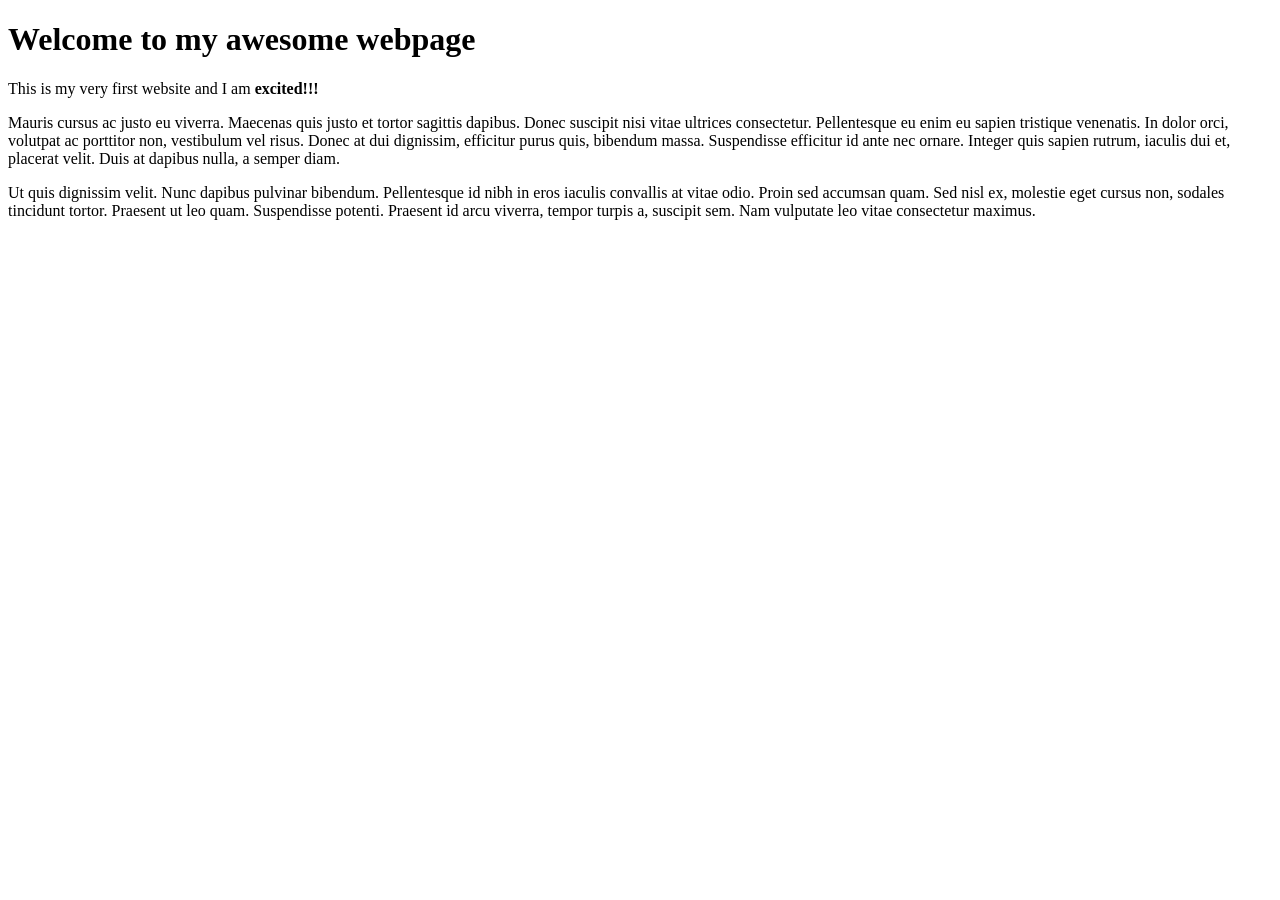
==== index.html @ 4a633bec "changed new file" ====
<!DOCTYPE html>
<!-- saved from url=(0094)file:///C:/Users/mahak/OneDrive%20-%20Conestoga%20College/web%20development/intask1/index.html -->
<html><head><meta http-equiv="Content-Type" content="text/html; charset=UTF-8">

<meta name="viewpoint" content="width=device-width, initial-scale=1">
<title>Mahak website </title>
    </head>
    <body>
<h1>Welcome to my awesome webpage</h1>

This is my very first website and I am <b> excited!!!</b>
<p>Mauris cursus ac justo eu viverra. Maecenas quis justo et tortor sagittis dapibus. Donec suscipit nisi vitae ultrices consectetur. Pellentesque eu enim eu sapien tristique venenatis. In dolor orci, volutpat ac porttitor non, vestibulum vel risus. Donec at dui dignissim, efficitur purus quis, bibendum massa. Suspendisse efficitur id ante nec ornare. Integer quis sapien rutrum, iaculis dui et, placerat velit. Duis at dapibus nulla, a semper diam.</p>
   
<p>Ut quis dignissim velit. Nunc dapibus pulvinar bibendum. Pellentesque id nibh in eros iaculis convallis at vitae odio. Proin sed accumsan quam. Sed nisl ex, molestie eget cursus non, sodales tincidunt tortor. Praesent ut leo quam. Suspendisse potenti. Praesent id arcu viverra, tempor turpis a, suscipit sem. Nam vulputate leo vitae consectetur maximus.</p>


<!--Created by Mahakdeep Kaur  Email: mahakthind10@gmail.com-->



</body></html>
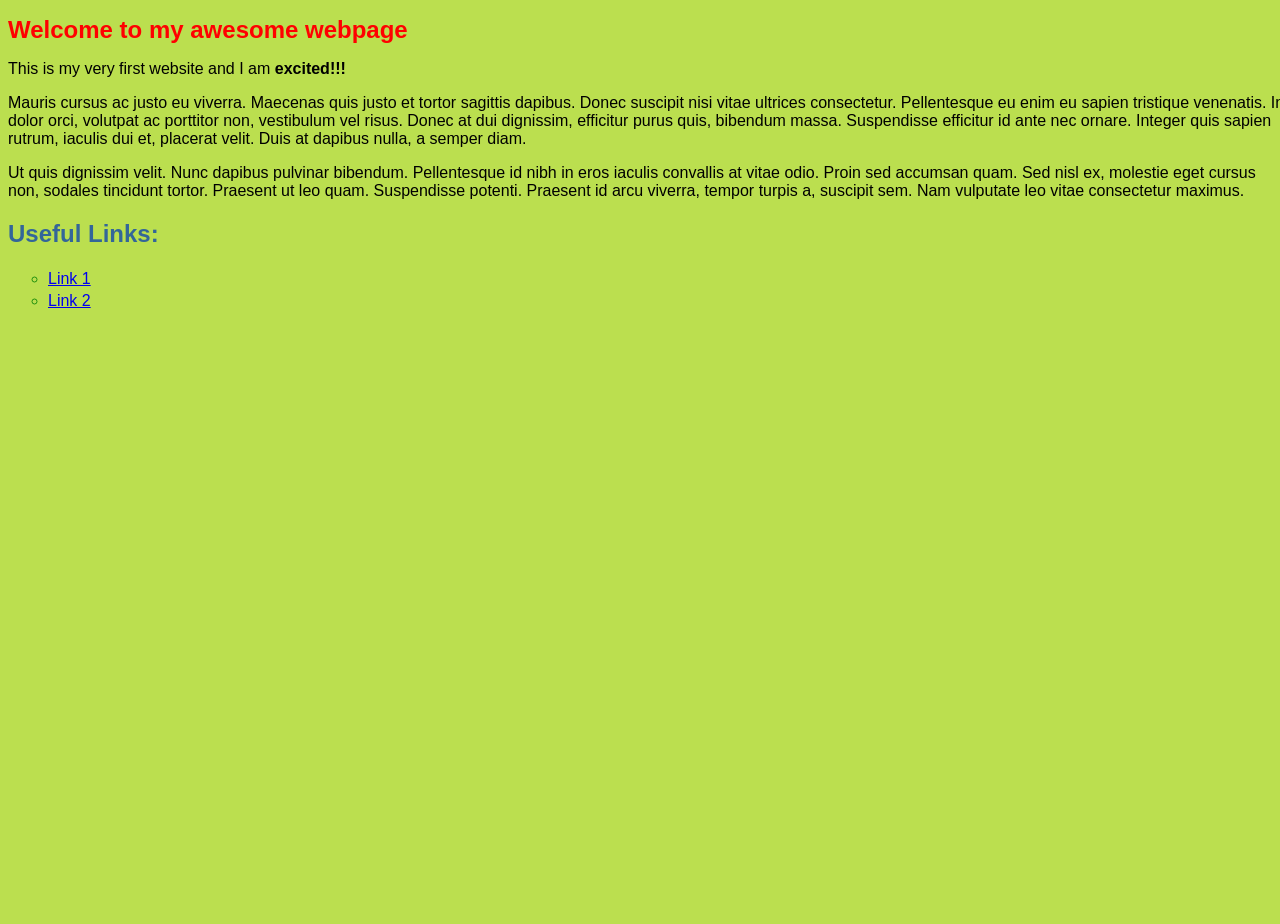
==== commit 9d6081e7: "added css" ====
--- a/index.html
+++ b/index.html
@@ -1,21 +1,41 @@
+<!--Created by Mahakdeep Kaur  Email: mahakthind10@gmail.com-->
 <!DOCTYPE html>
-<!-- saved from url=(0094)file:///C:/Users/mahak/OneDrive%20-%20Conestoga%20College/web%20development/intask1/index.html -->
-<html><head><meta http-equiv="Content-Type" content="text/html; charset=UTF-8">
+<html>
+  <head>
+    <meta charset="utf-8" />
+  <link rel="stylesheet" href="CSS/normalize.css">
+  <link rel="stylesheet" href="CSS/style.css">
+    <meta name="viewpoint" content="width=device-width, initial-scale=1" />
+    <title>Mahak website</title>
+  </head>
+  <body>
+    <h1 style="color: red; font-size: 24px;">Welcome to my awesome webpage</h1>
 
-<meta name="viewpoint" content="width=device-width, initial-scale=1">
-<title>Mahak website </title>
-    </head>
-    <body>
-<h1>Welcome to my awesome webpage</h1>
+    This is my very first website and I am <b> excited!!!</b>
+    <p>
+      Mauris cursus ac justo eu viverra. Maecenas quis justo et tortor sagittis
+      dapibus. Donec suscipit nisi vitae ultrices consectetur. Pellentesque eu
+      enim eu sapien tristique venenatis. In dolor orci, volutpat ac porttitor
+      non, vestibulum vel risus. Donec at dui dignissim, efficitur purus quis,
+      bibendum massa. Suspendisse efficitur id ante nec ornare. Integer quis
+      sapien rutrum, iaculis dui et, placerat velit. Duis at dapibus nulla, a
+      semper diam.
+    </p>
 
-This is my very first website and I am <b> excited!!!</b>
-<p>Mauris cursus ac justo eu viverra. Maecenas quis justo et tortor sagittis dapibus. Donec suscipit nisi vitae ultrices consectetur. Pellentesque eu enim eu sapien tristique venenatis. In dolor orci, volutpat ac porttitor non, vestibulum vel risus. Donec at dui dignissim, efficitur purus quis, bibendum massa. Suspendisse efficitur id ante nec ornare. Integer quis sapien rutrum, iaculis dui et, placerat velit. Duis at dapibus nulla, a semper diam.</p>
-   
-<p>Ut quis dignissim velit. Nunc dapibus pulvinar bibendum. Pellentesque id nibh in eros iaculis convallis at vitae odio. Proin sed accumsan quam. Sed nisl ex, molestie eget cursus non, sodales tincidunt tortor. Praesent ut leo quam. Suspendisse potenti. Praesent id arcu viverra, tempor turpis a, suscipit sem. Nam vulputate leo vitae consectetur maximus.</p>
+    <p>
+      Ut quis dignissim velit. Nunc dapibus pulvinar bibendum. Pellentesque id
+      nibh in eros iaculis convallis at vitae odio. Proin sed accumsan quam. Sed
+      nisl ex, molestie eget cursus non, sodales tincidunt tortor. Praesent ut
+      leo quam. Suspendisse potenti. Praesent id arcu viverra, tempor turpis a,
+      suscipit sem. Nam vulputate leo vitae consectetur maximus.
+    </p>
 
+    <h2>Useful Links:</h2>
+  <ul>
+    <li><a href="https://google.com">Link 1</a></li>
+    <li><a href="https://amazon.com">Link 2</a></li>
+  </ul>
 
-<!--Created by Mahakdeep Kaur  Email: mahakthind10@gmail.com-->
-
-
-
-</body></html>+    
+  </body>
+</html>
--- a/CSS/style.css
+++ b/CSS/style.css
@@ -0,0 +1,22 @@
+/* Mahakdeep Kaur - 8923181 */
+body {
+    font: 16px Arial, sans-serif;
+    background-color: hsla(75, 96%, 42%, 0.7);
+    height: 100vh;
+    width: 100vw;
+  }
+  
+  h2 {
+    color: #369;
+    font-size: 1.5rem;
+  }
+  
+  ul {
+    list-style-type: circle; 
+  }
+  
+  li {
+    line-height: 1.4;
+    color: rgba(0, 128, 0, 0.8);
+  }
+  
